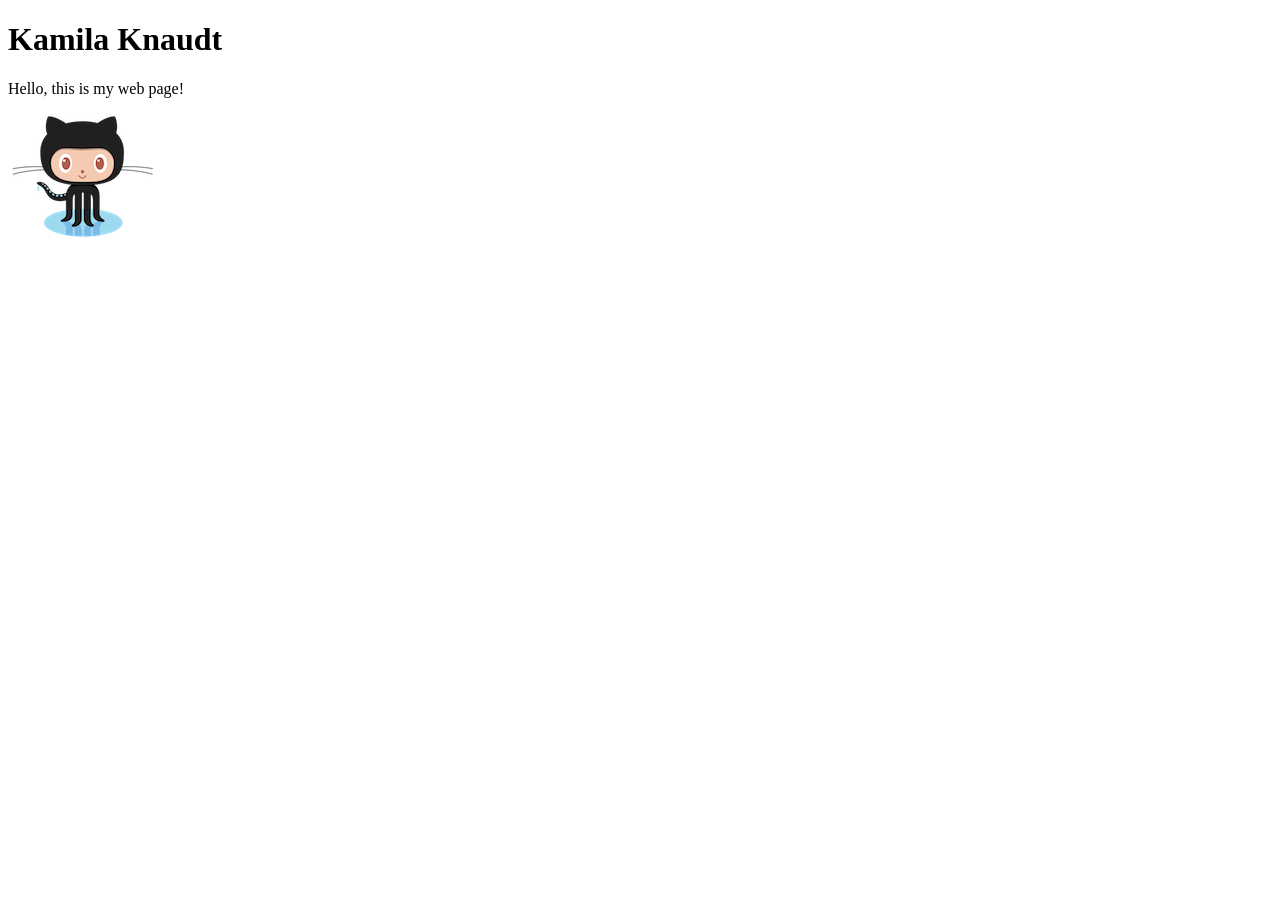
==== index.html @ b4536e4a "index.html My first web page for the Github assignment featuring octocat." ====
<!DOCTYPE html>
<html lang="en">

<head>
  <meta charset="utf-8"/>
    <title> Github Assignment: Kamila Knaudt </title>
</head>

<body>
<h1> Kamila Knaudt </h1>
<p> Hello, this is my web page! </p>

<img src="octocat.png" alt="Octocat" />
</body>
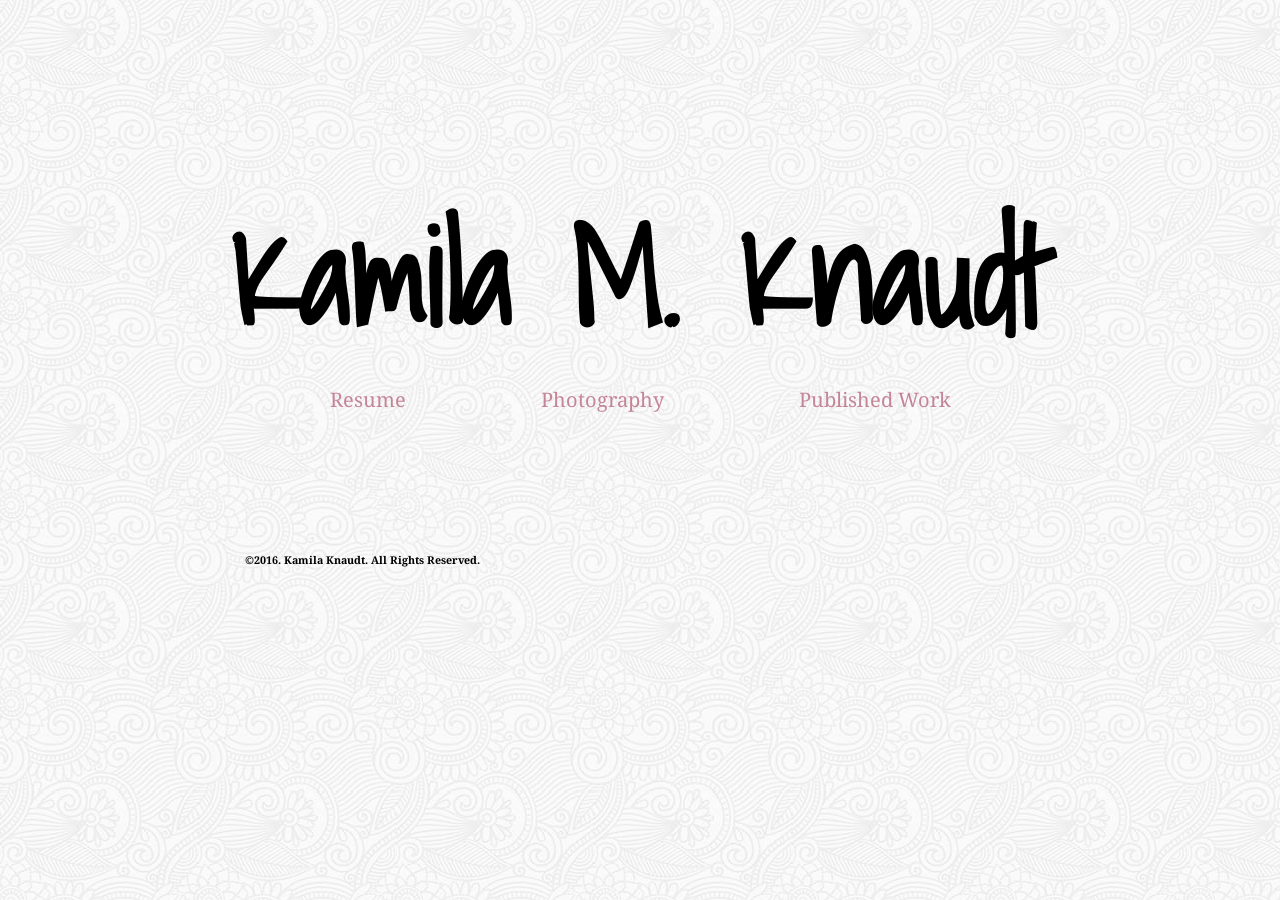
==== commit 956f0fbc: "last minute stuff" ====
--- a/index.html
+++ b/index.html
@@ -1,14 +1,31 @@
 <!DOCTYPE html>
+
 <html lang="en">
+    <head>
+      <meta charset="utf-8"/>
+      <meta name="viewport" content="width=device-width, initial-scale=1">
+      <link href="style.css" rel="stylesheet" media="screen"/>
+      <link href="mobile.css" rel="stylesheet" media="screen"/>
+      <title>Kamila Knaudt: Home</title>
+    </head>
 
-<head>
-  <meta charset="utf-8"/>
-    <title> Github Assignment: Kamila Knaudt </title>
-</head>
+    <body id="home_body">
+      <div id="wrapper">
+        <header>
+          <h1 id="home">Kamila M. Knaudt</h1>
+        </header>
 
-<body>
-<h1> Kamila Knaudt </h1>
-<p> Hello, this is my web page! </p>
+        <nav id="home_nav">
+          <ul>
+            <li><a href="http://kamilaknaudt.me/resume">Resume</a></li>
+            <li><a href="http://kamilaknaudt.me/photography">Photography</a></li>
+            <li><a href="http://kamilaknaudt.me/published_work">Published Work</a></li>
+          </ul>
+        </nav>
 
-<img src="octocat.png" alt="Octocat" />
-</body>
+        <footer id="home_footer">
+          <p>&copy;2016. Kamila Knaudt. All Rights Reserved.<p>
+        </footer>
+      </div>
+    </body>
+</html>
--- a/style.css
+++ b/style.css
@@ -0,0 +1,155 @@
+@import url(https://fonts.googleapis.com/css?family=Shadows+Into+Light);
+@import url(https://fonts.googleapis.com/css?family=Droid+Serif);
+
+
+#wrapper{
+  margin: 0px auto;
+  max-width: 960px;
+  min-width: 941px;
+}
+
+.flow {
+  max-height: 20em;
+  overflow: scroll;
+}
+
+#home{
+ font-size: 100pt;
+ margin-left: 0em;
+ margin-right: 0em;
+ margin-top: 2em;
+ padding-bottom: .25em;
+}
+
+body{
+  font-family: droid serif;
+  font-size: 12pt;
+  color: black;
+  line-height: 1.4em;
+}
+
+#home_body{
+background-image: url(symphony.png);
+}
+
+.pages_background{
+  background-image: url(symphony.png);
+  background-position: .25em .25em;
+  background-repeat:repeat-x;
+  background-clip:padding-box;
+}
+
+h1{
+  font-family: shadows into light;
+  text-align: center;
+  font-size: 63pt;
+  color: black;
+  margin-bottom: .50em;
+  margin-top: .75em;
+}
+
+nav li{
+  display: inline-block;
+  padding-right: 1em;
+  padding-left: 5.5em;
+}
+
+#current_page{
+  color: rgb(196, 133, 152);
+}
+
+#home_nav {
+  padding-right: 1em;
+  padding-left: 1em;
+  font-size: 15pt;
+}
+
+#pages_nav{
+  padding-right: 4em;
+  padding-left: 2em;
+}
+
+a{
+  color: rgb(196, 133, 152);
+  text-decoration: none;
+}
+
+a:visited{
+  color: rgb(125, 71, 103);
+}
+
+a:hover{
+  color: rgb(194, 178, 178);
+}
+
+a:active{
+  color: rgb(38, 26, 40);
+}
+
+h2{
+  font-family: shadows into light;
+  font-size: 25pt;
+  color: black;
+  margin-bottom: 0em;
+  margin-top: 2em;
+}
+
+h3{
+  font-family: shadows into light;
+  font-size: 20pt;
+  color: black;
+  margin-bottom: 0em;
+}
+
+h4{
+  font-family: droid serif;
+  font-size: 12pt;
+  color: black;
+  text-align: center;
+  padding-top: 3em;
+  padding-right: 9em;
+  padding-left: 9em;
+}
+
+figure{
+  padding-left: 7.5em;
+  padding-top: 1em;
+}
+
+.horizontal_image{
+  padding-left: 2.5em;
+}
+
+
+figcaption{
+  text-align: center;
+}
+
+.column1of2{
+  float:left;
+  width: 25em;
+  margin-right: 5em;
+  margin-left: 0em;
+}
+
+.column2of2{
+  float:left;
+  width: 25em;
+  margin: 2em;
+}
+
+footer{
+  font-size: 10pt;
+  font-weight: bolder;
+  float: clear;
+}
+
+#home_footer{
+  font-size: 8pt;
+  padding-top: 10em;
+  padding-left: 8em;
+}
+
+.clear{
+  clear:both;
+}
--- a/mobile.css
+++ b/mobile.css
@@ -0,0 +1,84 @@
+@media (max-width: 320px){
+
+#wrapper{
+    max-width: 320px;
+    min-width: 320px;
+    margin: 0px auto;
+}
+#home{
+ font-size: 30pt;
+ margin-left: .5em;
+ margin-right: 0em;
+ margin-top: 2em;
+ padding-bottom: .25em;
+}
+
+h1{
+  font-size: 27pt;
+  margin-left: 1em;
+  margin-right: 0em;
+  margin-bottom: 0em;
+  padding: 0em;
+  text-align: left;
+  }
+
+body{
+    font-size: 12pt;
+    margin-left: 0em;
+    margin-right: 0em;
+    padding: 0em;
+    text-align: center;
+}
+
+
+.pages_background{
+  background: none;
+}
+
+nav li{
+  display: flex;
+  padding-right: 0em;
+  padding-left: 0em;
+  font-size: 11pt;
+}
+
+#home_nav {
+  padding-right: 0em;
+  padding-left: 4em;
+  font-size: 0pt;
+}
+
+#pages_nav{
+  padding-right: 0em;
+  padding-left: 0em;
+  text-align: left;
+}
+
+h4{
+  font-family: droid serif;
+  font-size: 12pt;
+  color: black;
+  text-align: center;
+  padding-top: 0em;
+  padding-right: 1.5em;
+  padding-left: 1.5em;
+}
+
+figure{
+  display: none;
+}
+
+.flow{
+  overflow: hidden;
+}
+
+#home_footer{
+  font-size: 8pt;
+  padding-top: 0em;
+  padding-left: 0em;
+}
+
+
+
+
+}
